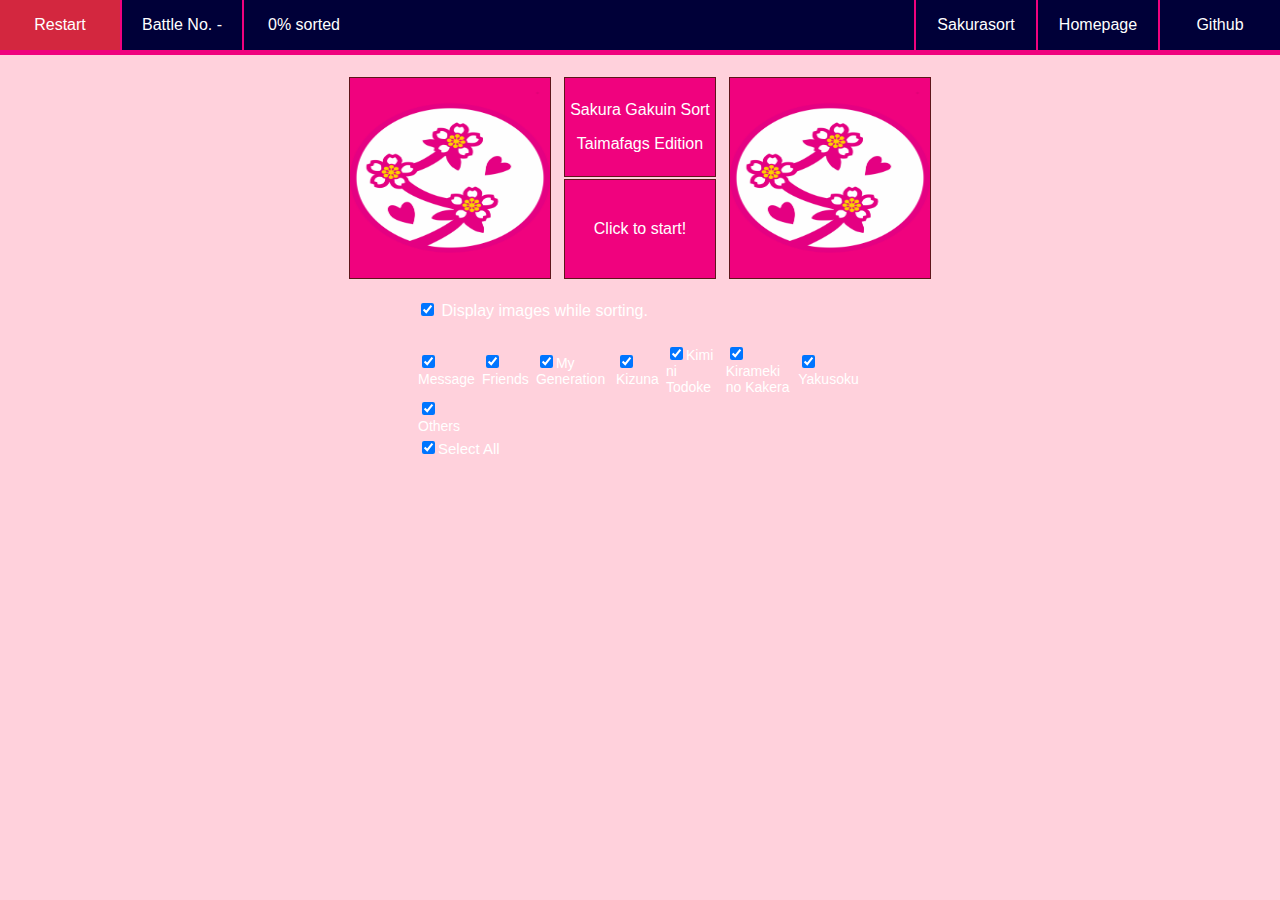
==== sgsong.html @ 78ca8077 "Update" ====
<!DOCTYPE html PUBLIC "-//W3C//DTD HTML 4.01 Transitional//EN">
<html lang="en">
	<head>
		<meta http-equiv="Content-Type" content="text/html; charset=UTF-8">
		<meta http-equiv="Content-Script-Type" content="text/javascript">
		<meta http-equiv="Content-Style-Type" content="text/css">
		<meta http-equiv="pragma" content="no-cache">
		<meta http-equiv="Cache-Control" content="no-cache">
		<meta name="author" content="kama">
		<title>BABYMETAL Song Sort</title>
		<script type="text/javascript" src="https://ajax.googleapis.com/ajax/libs/jquery/2.1.1/jquery.min.js"></script>
		<script type="text/javascript" src="js/mod_k-factory.js"></script>
		<script type="text/javascript" src="js/fnc_main_v3.js"></script>
		<script type="text/javascript" src="js/sg/fnc_data_v2.js"></script>
		<script type="text/javascript" src="js/sg/op.js"></script>
		<script type="text/javascript" src="js/sg/src.js"></script>
		<link rel="stylesheet" type="text/css" href="css/kcs_style.css">
		<link rel="stylesheet" type="text/css" href="css/style-sg.css">
    <link rel="shortcut icon" href="img/favicon.png" />
	</head>

	<body onload="startup()">

	  <div id="menubar">
        <div class="menu-item menu-link" id="menu-restart"><p>Restart</p></div>
        <div class="menu-item"><p>Battle No. <span id="lblCount">-</span></p></div>
        <div class="menu-item"><p><span id="lblProgress">0</span>% sorted</p></div>
        <a href="https://github.com/sakurasort/sakurasort.github.io">
          <div class="menu-item menu-link menu-right"><p>Github</p></div>
        </a>
	    <a href="http://www.babymetal.jp/">
          <div class="menu-item menu-link menu-right"><p>Homepage</p></div>
        </a>
        <a href="index.html">
          <div class="menu-item menu-link menu-right"><p>Sakurasort</p></div>
        </a>
	  </div>

		<div align="center">
			<table id="mainTable">

				<thead>
					<tr>
						<td colspan="3" class="tb_header"><br><br><br></td>
					</tr>
				</thead>

				<tbody>
					<tr>
						<td id="fldLeft" onclick="fnc_Sort(-1);" rowspan="2"><img src="img/sg.png"></td>
						<td style="border: 0px; width: 7px;" rowspan="2"></td>
						<td id="fldMiddleT" onclick="fnc_Sort(0);"><p>Sakura Gakuin Sort</p>
							<p> Taimafags Edition </p></td>
						<td style="border: 0px; width: 7px;" rowspan="2"></td>
						<td id="fldRight" onclick="fnc_Sort(1);" rowspan="2"><img src="img/sg.png"></td>
					</tr>
					<tr>
						<td id="fldMiddleB" onclick="fnc_Undo();">Click to start!</td>
					</tr>
				</tbody>

				<tfoot>
					<tr>
						<td colspan="3">
							<div align="center">
								<br>
								<input id="optImage" checked="checked" type="checkbox">
								<span class="tb_header">Display images while sorting.</span>
							</div>
						</td>
					</tr>
				</tfoot>

			</table>
		</div><br>

		<table id="optTable" align="center" width="450"></table><br>

		<div id="ranTable" width="640px" class="tb" style="display:none;" align="center">
			<div>
				<form>
					<input id="btn-rawtext" value="Raw Text Results" onclick="OpenWnd()" type="button">
				</form>
			</div>
		</div>

		<div class="style4" id="resultField" style="text-align:center;"><br></div>

	</body>
</html>
---- css/kcs_style.css ----
<!DOCTYPE html PUBLIC "-//W3C//DTD HTML 4.01 Transitional//EN" "http://www.w3.org/TR/html4/loose.dtd"> 


#mainTable {
   font-size: 16px;
   font-family: 'Arial', sans-serif;
   text-align: center;
   vertical-align: middle;
   width: 410px;
   margin-left: auto;
   margin-right: auto;
   border-collapse: separate;
   border-spacing: 10px 5px;
}

img {
	width: 140px;
	height: 180px;
}

.tb_header {
	padding-bottom: 10px;
	font-family: Arial, Helvetica, sans-serif;
}

#fldLeft    {
	text-align: center;
	width: 165px;
	height: 180px;
	padding:0px;
	border: 1px solid #333333;
	cursor:pointer;
	font-family: Arial, Helvetica, sans-serif;
}
#fldRight   {
	text-align: center;
	width: 165px;
	height: 180px;
	padding:0px;
	border: 1px solid #333333;
	cursor:pointer;
	font-family: Arial, Helvetica, sans-serif;
}
#fldMiddleT {
	text-align: center;
	width: 150px;
	height: 90px;
	padding:0px;
	border: 1px solid #333333;
	cursor:pointer;
	font-family: Arial, Helvetica, sans-serif;
}
#fldMiddleB {
	text-align: center;
	width: 150px;
	height: 90px;
	padding:0px;
	border: 1px solid #333333;
	cursor:pointer;
	font-family: Arial, Helvetica, sans-serif;
}

.cbox {
	cursor:pointer;
	font-family: Arial, Helvetica, sans-serif;
	font-size: 9px;
}

div#resultField {
    display: block;
    width: 80%;
    margin: 0px auto;
}

.resTable {
    display: block;
    float: left;
	font-size:12px;
	line-height:120%;
	margin: 0.5em;
	border:1px solid #000;
	border-collapse:collapse;
	text-align: center;
	font-family: Arial, Helvetica, sans-serif;
}

.resTableH {
	background-color:#000000;
	text-align:center;
	font-family: Arial, Helvetica, sans-serif;
}
.resTableL {

	border:1px solid #000000;
	text-align:right;
	padding-right:5px;
	font-family: Arial, Helvetica, sans-serif;
}
.resTableR {

	border:1px solid #000000;
	// padding-left:5px;
	font-family: Arial, Helvetica, sans-serif;
    width: 14em;
}

a       {
	text-decoration:none;
	font-family: Arial, Helvetica, sans-serif;
}
a:hover {
	color:#99ccff;
	font-family: Arial, Helvetica, sans-serif;
}
---- css/style-sg.css ----
body {
  background-color: #FFD1DC;
  font-family: "Open Sans","Helvetica Neue",Helvetica,Arial,"游ゴシック",YuGothic,"ヒラギノ角ゴ ProN W3","Hiragino Kaku Gothic ProN","メイリオ",Meiryo,sans-serif;
  font-size: 16px;
  color: #fff;
 }

.resTable {
  border: 3px solid #5F151B;
  border-radius: 5px;
}

a, a:hover {
  color: #fff;
}

#optTable {
	font-size: 15px;
}

#fldRight, #fldLeft {
  width: 200px;
  height: 200px;
  border: 1px solid #5F151B;
  font-size: 16px;
}

#fldMiddleT, #fldMiddleB {
  border: 1px solid #5F151B;
}

img {
  height: 200px;
  width: 200px;
}

#btn-rawtext {
	cursor: pointer;
	background-color: #7C0919;
  color: #fff;
	width: 150px;
	padding: 2px;
	border: 3px solid #5F151B;
	border-radius: 10px;
}

#menubar {
  position: fixed;
  color: #fff;
  width: 100%;
  height: 50px;
  top: 0px;
  left: 0px;
  background-color: #000038;
  z-index: 1;
  text-align: center;
  border-bottom-color: #F0027E;
  border-bottom-width: 5px;
  border-bottom-style: solid;
}

.menu-item {
  width: 120px;
  height: 100%;
  bottom: 50px;
  float: left;
  border-left-color: #F0027E;
  border-left-width: 2px;
  border-left-style: solid;
}

#menu-restart {
  border-left-width: 0px; 
}

.menu-link {
  cursor: pointer;
}

.menu-right {
  float: right;
}

.resTable thead {
  background-color: #000038;
  color: #fff;
}

.resTable tbody, #fldLeft, #fldMiddleT, #fldRight, #fldMiddleB {
  background-color: #F0027E;
}

.cbox {
  font-size: 14px;
}
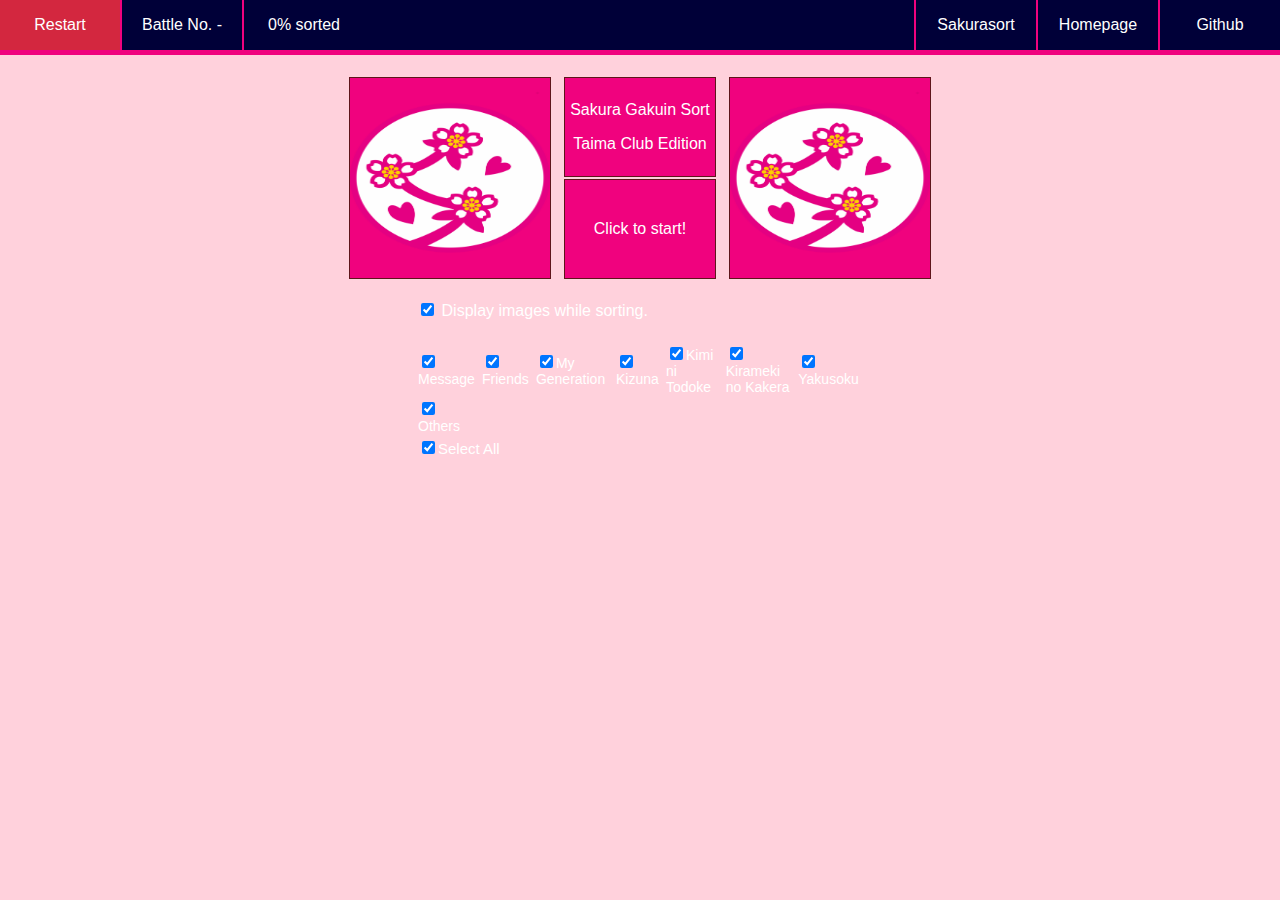
==== commit adcd51ae: "update" ====
--- a/sgsong.html
+++ b/sgsong.html
@@ -7,7 +7,7 @@
 		<meta http-equiv="pragma" content="no-cache">
 		<meta http-equiv="Cache-Control" content="no-cache">
 		<meta name="author" content="kama">
-		<title>BABYMETAL Song Sort</title>
+		<title>Sakura Gakuin Song Sort</title>
 		<script type="text/javascript" src="https://ajax.googleapis.com/ajax/libs/jquery/2.1.1/jquery.min.js"></script>
 		<script type="text/javascript" src="js/mod_k-factory.js"></script>
 		<script type="text/javascript" src="js/fnc_main_v3.js"></script>
@@ -50,7 +50,7 @@
 						<td id="fldLeft" onclick="fnc_Sort(-1);" rowspan="2"><img src="img/sg.png"></td>
 						<td style="border: 0px; width: 7px;" rowspan="2"></td>
 						<td id="fldMiddleT" onclick="fnc_Sort(0);"><p>Sakura Gakuin Sort</p>
-							<p> Taimafags Edition </p></td>
+							<p> Taima Club Edition </p></td>
 						<td style="border: 0px; width: 7px;" rowspan="2"></td>
 						<td id="fldRight" onclick="fnc_Sort(1);" rowspan="2"><img src="img/sg.png"></td>
 					</tr>
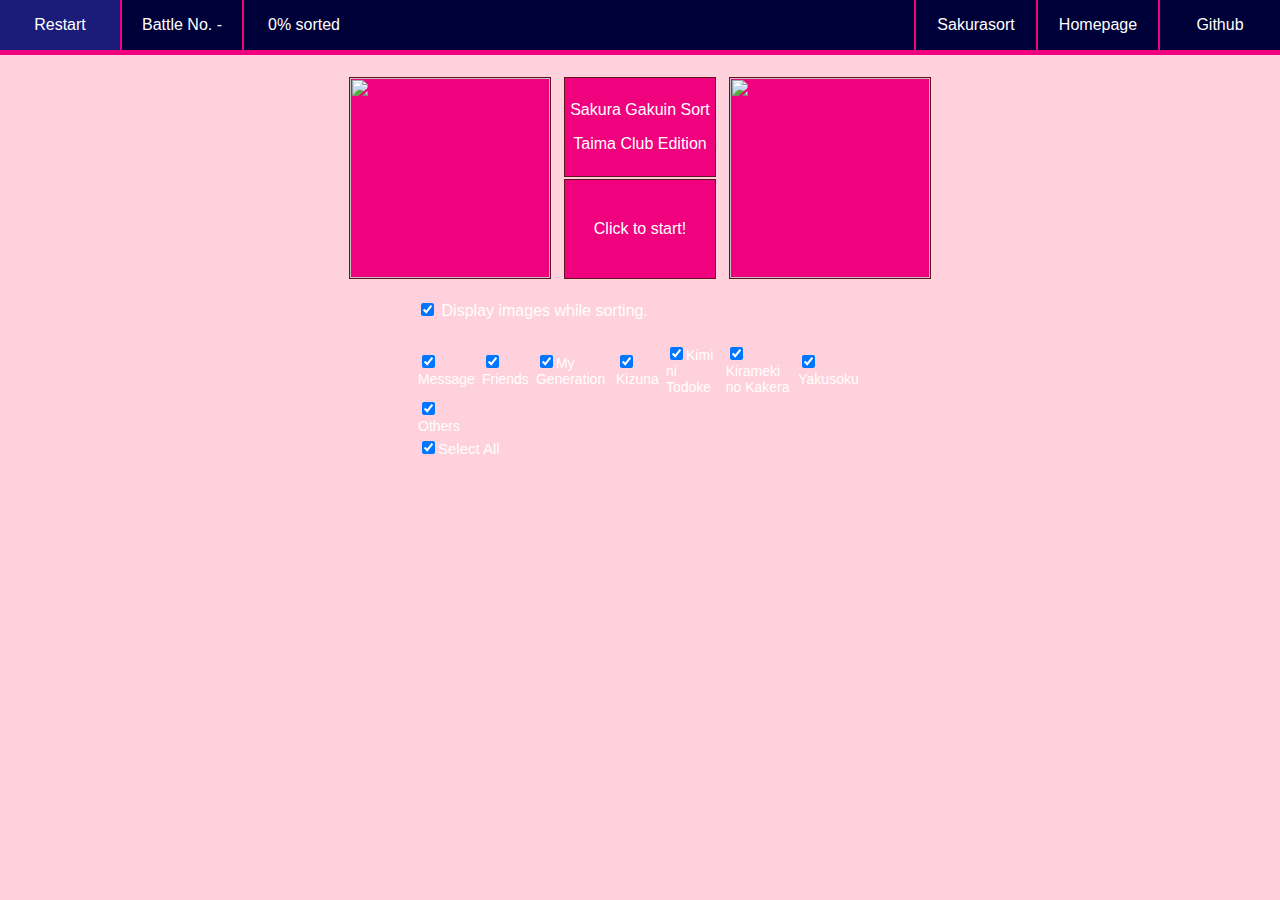
==== commit 4ffab32c: "Update sgsong.html" ====
--- a/sgsong.html
+++ b/sgsong.html
@@ -47,12 +47,12 @@
 
 				<tbody>
 					<tr>
-						<td id="fldLeft" onclick="fnc_Sort(-1);" rowspan="2"><img src="img/sg.png"></td>
+						<td id="fldLeft" onclick="fnc_Sort(-1);" rowspan="2"><img src="img/sgsong/sg.png"></td>
 						<td style="border: 0px; width: 7px;" rowspan="2"></td>
 						<td id="fldMiddleT" onclick="fnc_Sort(0);"><p>Sakura Gakuin Sort</p>
 							<p> Taima Club Edition </p></td>
 						<td style="border: 0px; width: 7px;" rowspan="2"></td>
-						<td id="fldRight" onclick="fnc_Sort(1);" rowspan="2"><img src="img/sg.png"></td>
+						<td id="fldRight" onclick="fnc_Sort(1);" rowspan="2"><img src="img/sgsong/sg.png"></td>
 					</tr>
 					<tr>
 						<td id="fldMiddleB" onclick="fnc_Undo();">Click to start!</td>
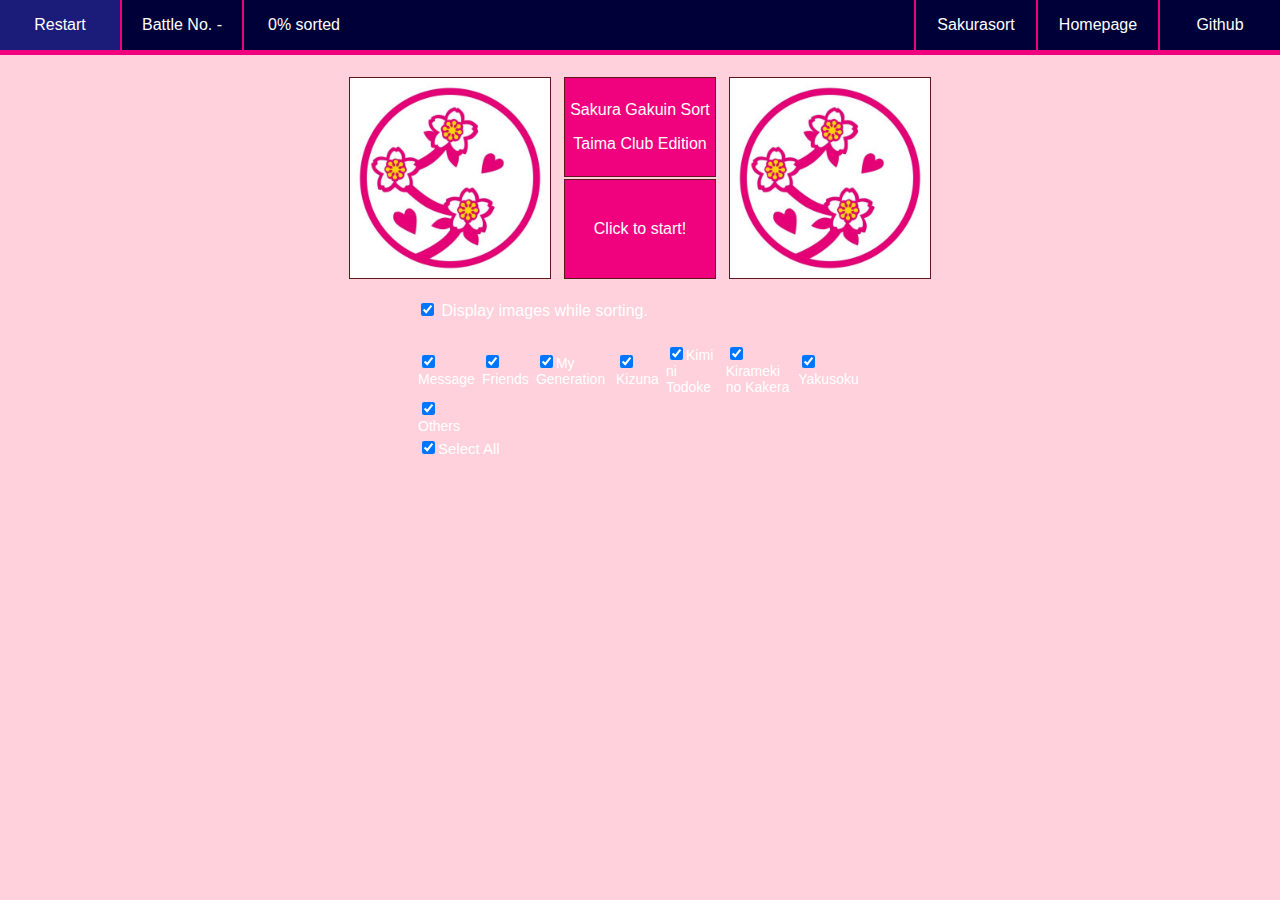
==== commit 16ee8478: "Update sgsong.html" ====
--- a/sgsong.html
+++ b/sgsong.html
@@ -47,12 +47,12 @@
 
 				<tbody>
 					<tr>
-						<td id="fldLeft" onclick="fnc_Sort(-1);" rowspan="2"><img src="img/sgsong/sg.png"></td>
+						<td id="fldLeft" onclick="fnc_Sort(-1);" rowspan="2"><img src="img/sgsong/sg.jpg"></td>
 						<td style="border: 0px; width: 7px;" rowspan="2"></td>
 						<td id="fldMiddleT" onclick="fnc_Sort(0);"><p>Sakura Gakuin Sort</p>
 							<p> Taima Club Edition </p></td>
 						<td style="border: 0px; width: 7px;" rowspan="2"></td>
-						<td id="fldRight" onclick="fnc_Sort(1);" rowspan="2"><img src="img/sgsong/sg.png"></td>
+						<td id="fldRight" onclick="fnc_Sort(1);" rowspan="2"><img src="img/sgsong/sg.jpg"></td>
 					</tr>
 					<tr>
 						<td id="fldMiddleB" onclick="fnc_Undo();">Click to start!</td>
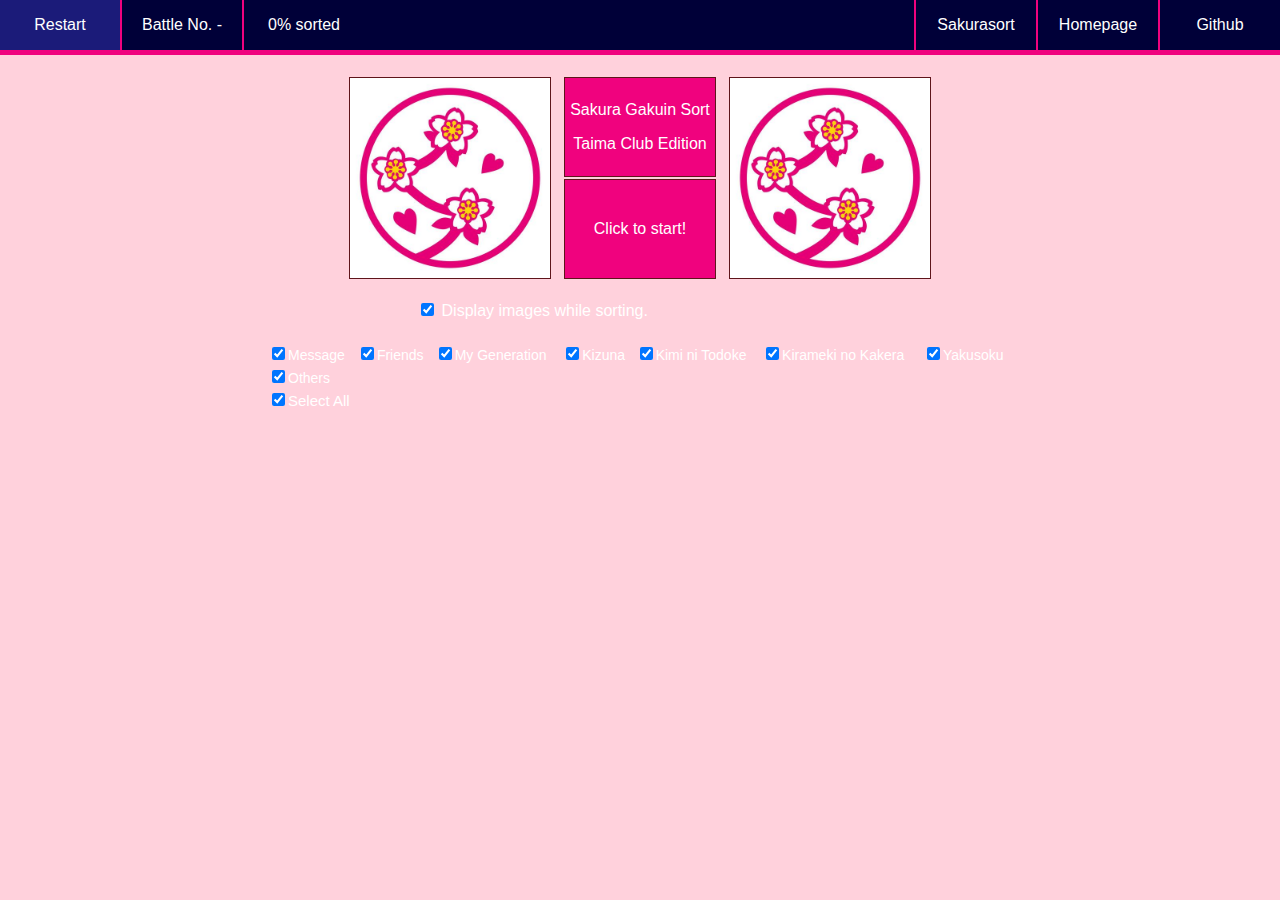
==== commit 6f3dcce5: "Update sgsong.html" ====
--- a/sgsong.html
+++ b/sgsong.html
@@ -74,7 +74,7 @@
 			</table>
 		</div><br>
 
-		<table id="optTable" align="center" width="450"></table><br>
+		<table id="optTable" align="center" width="750"></table><br>
 
 		<div id="ranTable" width="640px" class="tb" style="display:none;" align="center">
 			<div>
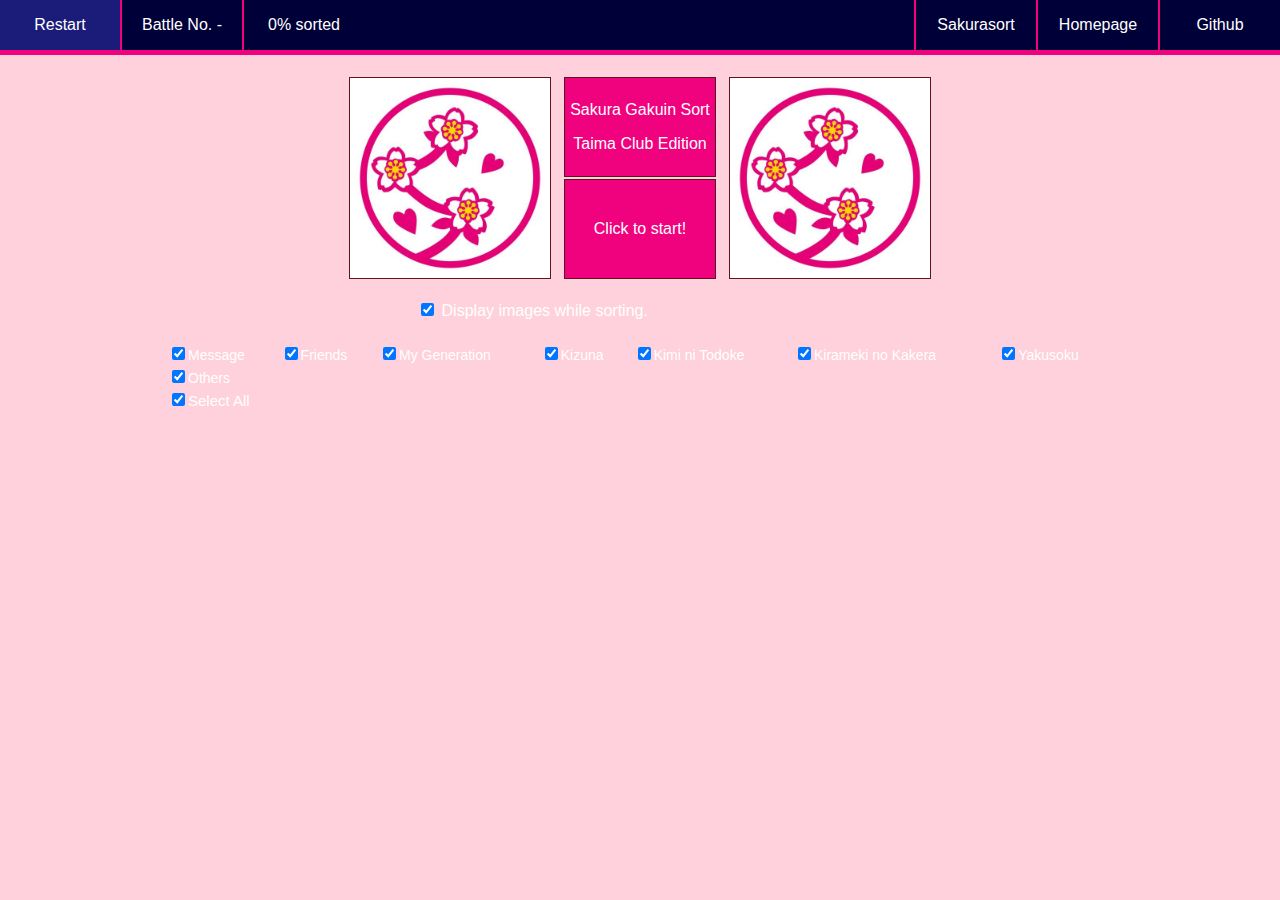
==== commit ee3e7eb1: "Update sgsong.html" ====
--- a/sgsong.html
+++ b/sgsong.html
@@ -74,7 +74,7 @@
 			</table>
 		</div><br>
 
-		<table id="optTable" align="center" width="750"></table><br>
+		<table id="optTable" align="center" width="950"></table><br>
 
 		<div id="ranTable" width="640px" class="tb" style="display:none;" align="center">
 			<div>
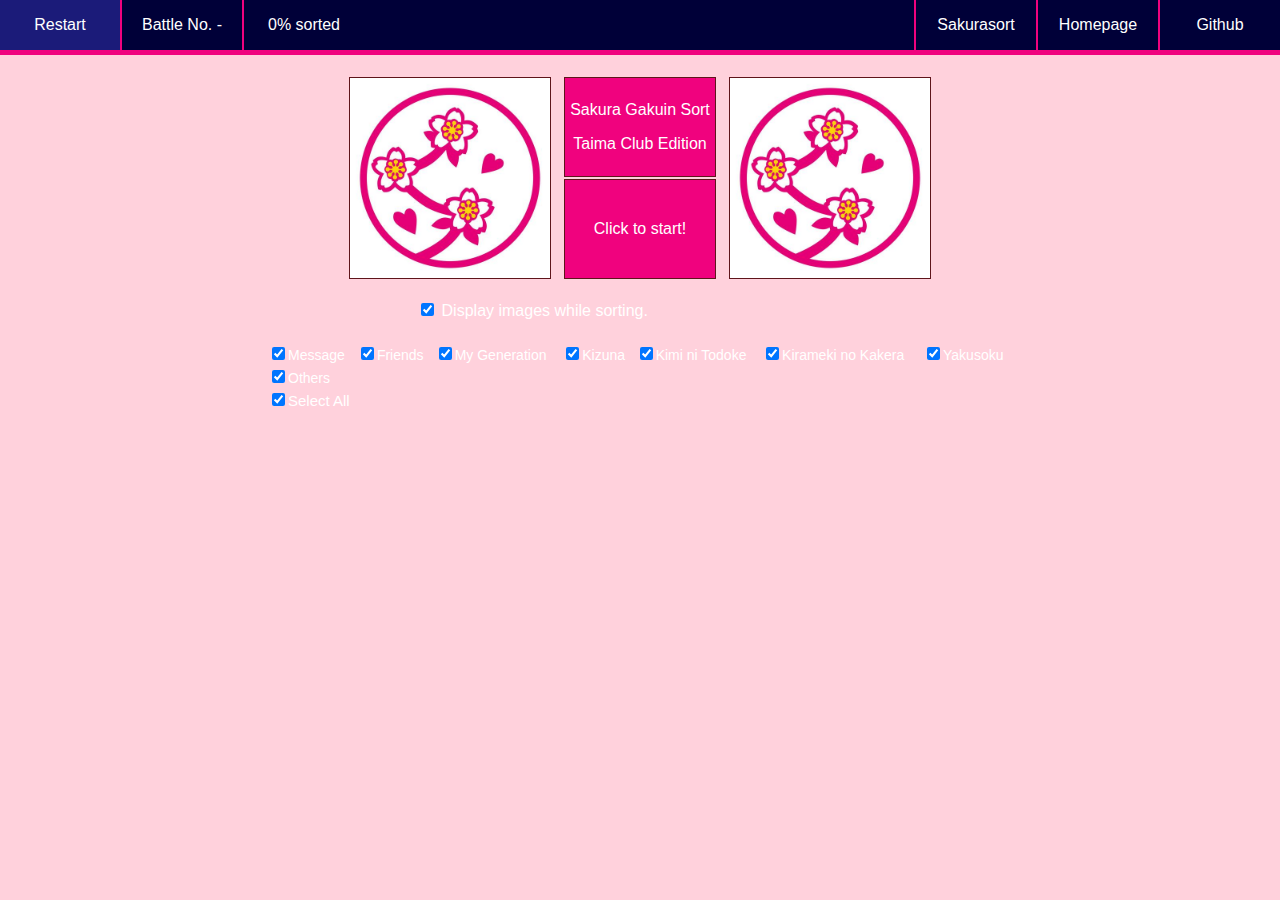
==== commit 5ef2651e: "Update sgsong.html" ====
--- a/sgsong.html
+++ b/sgsong.html
@@ -74,7 +74,7 @@
 			</table>
 		</div><br>
 
-		<table id="optTable" align="center" width="950"></table><br>
+		<table id="optTable" align="center" width="750"></table><br>
 
 		<div id="ranTable" width="640px" class="tb" style="display:none;" align="center">
 			<div>
